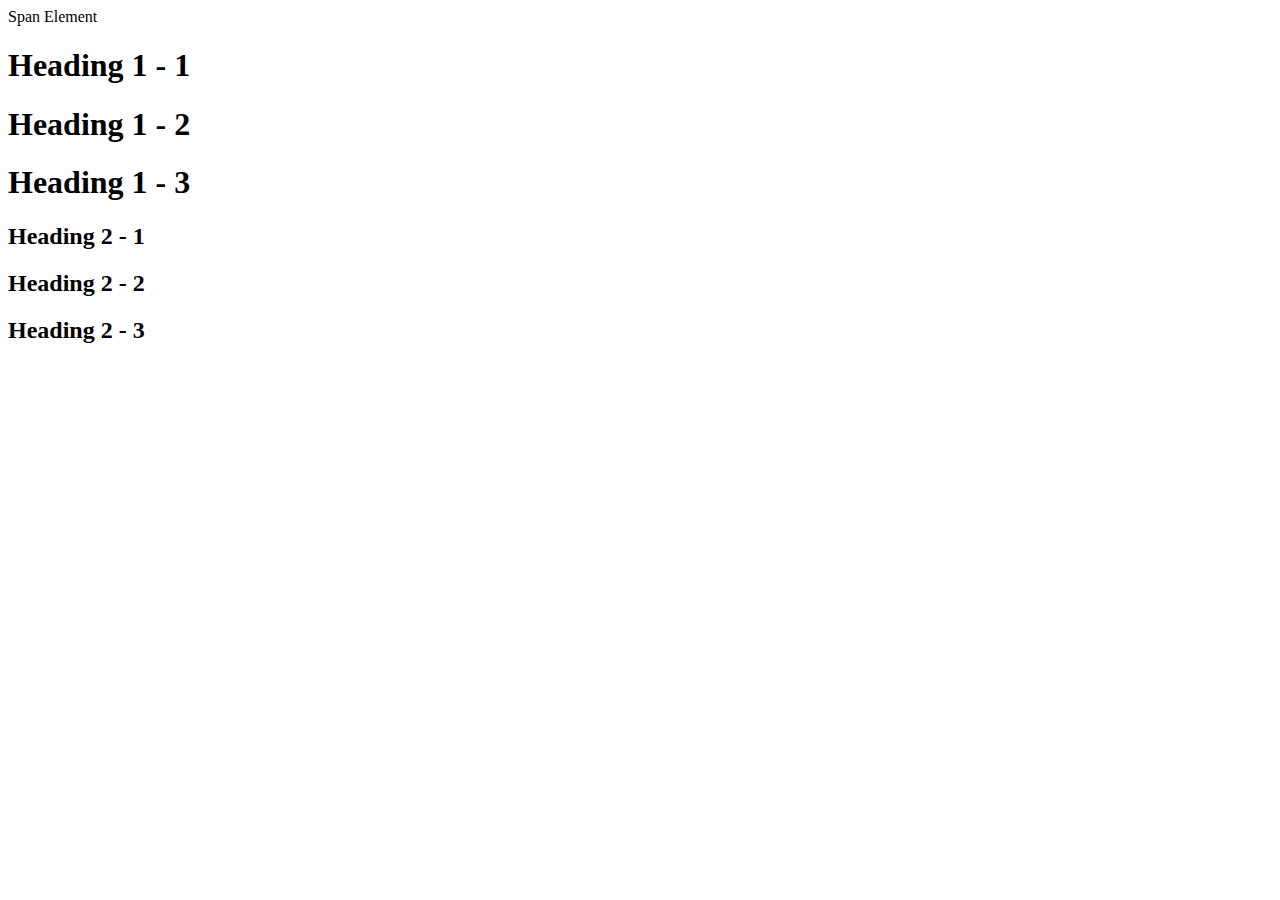
==== style-test.html @ 40d2238f "created a css test htm page and css file" ====
<!DOCTYPE html>
<html>
<head>
	<title>Style Test</title>
	<link rel="stylesheet" type="text/css" href="css/test.css">
</head>
<body>
	<span>Span Element</span>
	<h1 class="uppercase"><span>Heading 1</span> - 1</h1>
	<h1 class="big">Heading 1 - 2</h1>
	<h1 >Heading 1 - 3</h1>
	<h2 class="big uppercase">Heading 2 - 1</h2>
	<h2 >Heading 2 - 2</h2>
	<h2 class="big">Heading 2 - 3</h2>

</body>
</html>
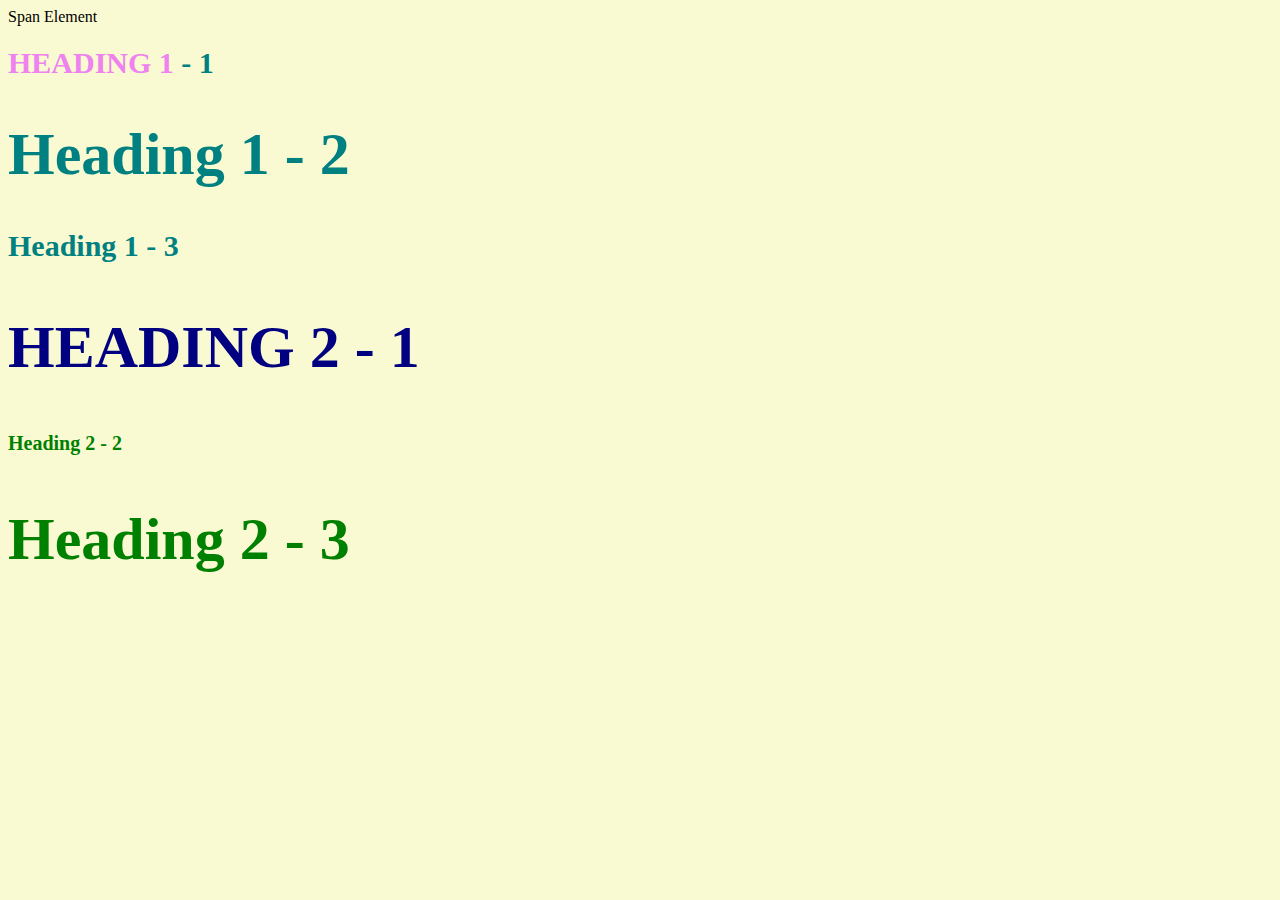
==== commit 03180a4b: "Update style-test.html" ====
--- a/style-test.html
+++ b/style-test.html
@@ -2,7 +2,7 @@
 <html>
 <head>
 	<title>Style Test</title>
-	<link rel="stylesheet" type="text/css" href="css/test.css">
+	<link rel="stylesheet" type="text/css" href="CSS/test.css">
 </head>
 <body>
 	<span>Span Element</span>
--- a/CSS/test.css
+++ b/CSS/test.css
@@ -0,0 +1,32 @@
+body{
+	background-color: lightgoldenrodyellow;
+}
+h1{
+	font-size: 30px; 
+	color: teal;
+}
+
+h2{
+	color: red;
+	font-size: 20px;
+}
+
+h2{
+	color: green;
+}
+
+.big{
+	font-size: 60px;
+}
+
+.uppercase{
+	text-transform: uppercase;
+}
+
+.big.uppercase{
+	color: navy;
+}
+
+h1 span{
+	color:violet;
+}